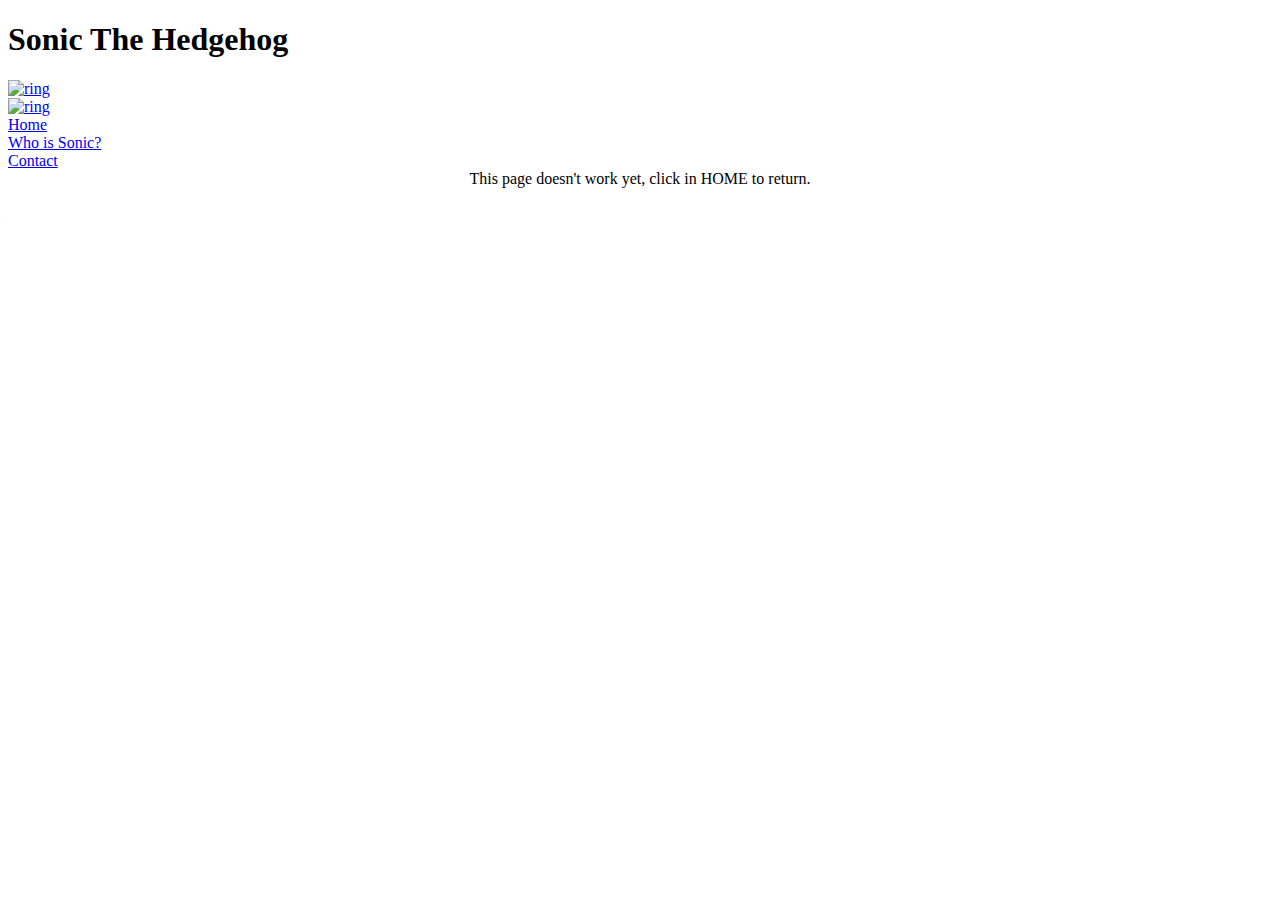
==== ring.html @ 6c686550 "uploading website" ====
<!DOCTYPE html>
<html>
<head>
    <meta charset="utf-8" />
    <title>Sonic The Hedgehog</title>
    <link rel="shorcut icon" href="../Practica/images/icono.png">
    <link rel="stylesheet" href="../Practica/style.css">
</head>
<body>
    <header class="fixed-bar">
        <h1 class="page-title">Sonic The Hedgehog</h1>
        <div class="ring"><a href="ring.html"><img src="../Practica/images/ring.gif" alt="ring" width="50" height="57"></a></div>
        <div class="ringt"><a href="ring.html"><img src="../Practica/images/ring.gif" alt="ring" width="50" height="57"></a></div>
    </header>
    <nav>
        <div class="nava">
            <li><a href="index.html">Home</a></li>
            <li><a href="whoissonic.html">Who is Sonic?</a></li>
            <li><a href="soniccontact.html">Contact</a></li>
        </div>
    </nav>
    <main>
        <div class="text"><center>This page doesn't work yet, click in HOME to return.</center></div>
    </main>
    <footer>
        <div class="rodapie">
            
        </div>
    </footer>
</body>
</html>
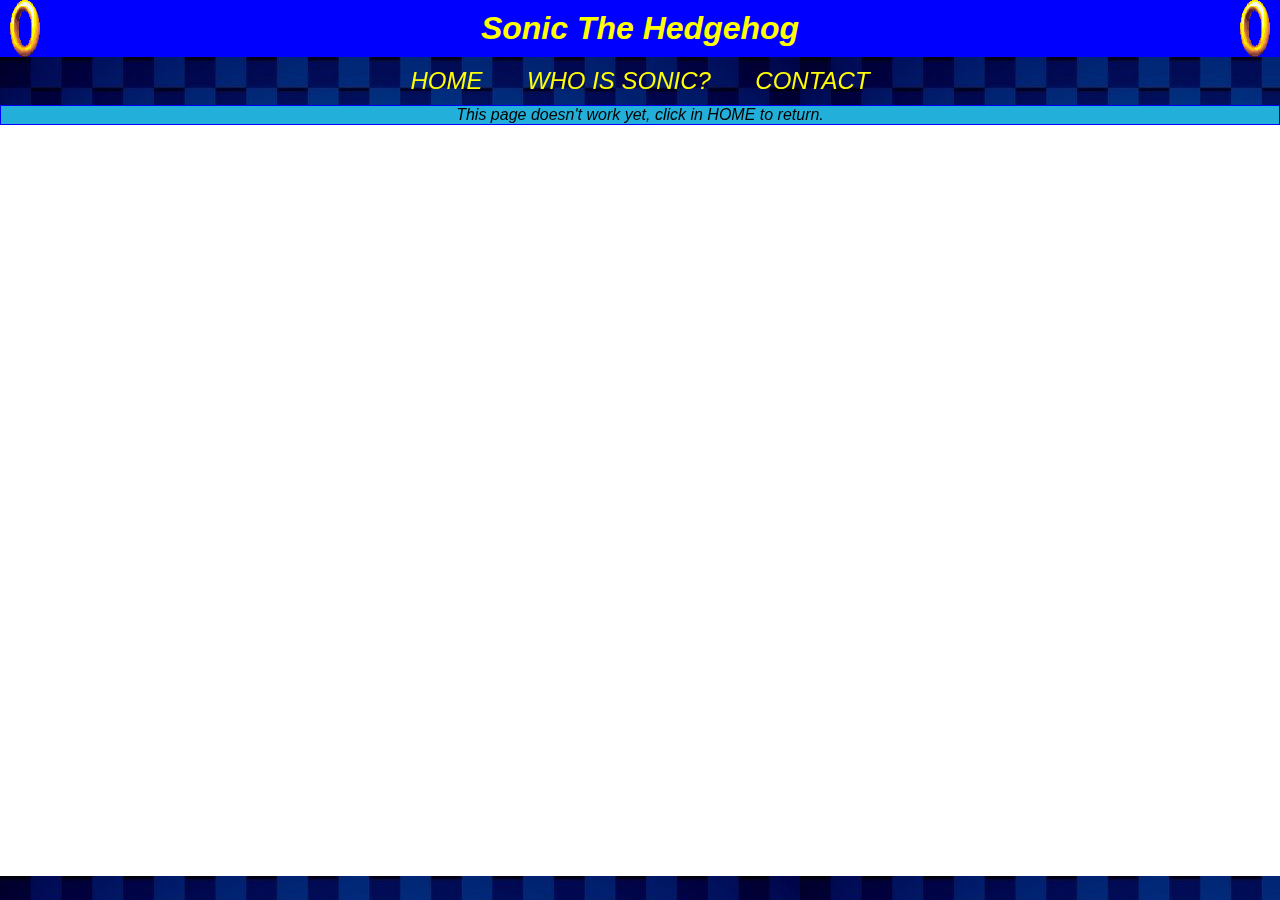
==== commit b48b4b79: "updating website" ====
--- a/ring.html
+++ b/ring.html
@@ -3,14 +3,14 @@
 <head>
     <meta charset="utf-8" />
     <title>Sonic The Hedgehog</title>
-    <link rel="shorcut icon" href="../Practica/images/icono.png">
-    <link rel="stylesheet" href="../Practica/style.css">
+    <link rel="shorcut icon" href="images/icono.png">
+    <link rel="stylesheet" href="style.css">
 </head>
 <body>
     <header class="fixed-bar">
         <h1 class="page-title">Sonic The Hedgehog</h1>
-        <div class="ring"><a href="ring.html"><img src="../Practica/images/ring.gif" alt="ring" width="50" height="57"></a></div>
-        <div class="ringt"><a href="ring.html"><img src="../Practica/images/ring.gif" alt="ring" width="50" height="57"></a></div>
+        <div class="ring"><a href="ring.html"><img src="images/ring.gif" alt="ring" width="50" height="57"></a></div>
+        <div class="ringt"><a href="ring.html"><img src="images/ring.gif" alt="ring" width="50" height="57"></a></div>
     </header>
     <nav>
         <div class="nava">
--- a/style.css
+++ b/style.css
@@ -0,0 +1,185 @@
+html {
+    background-color: white;
+    font-size: 100%;
+    font-family: sans-serif;
+    font-style: italic;
+}
+
+body{
+    margin: 0;
+    width: 100%;
+    position: fixed;
+}
+ a {
+    text-decoration:none;
+    color: yellow;
+ }
+ a:active, .doyouwant input:active {
+     color: red;
+ }
+ /*modal*/
+ .backdrop {
+     display: none;
+ }
+ .modal {
+     display: none;
+ }
+ 
+/*header*/
+.fixed-bar {
+    height: 57px;
+}
+.page-title {
+    background-color: blue;
+    width: 100%;
+    position: fixed;
+    margin: 0;
+    top: 0;
+    padding: 10px 0;
+    text-align: center;
+    color: yellow;
+}
+.ring {
+    position: fixed;
+    z-index: 100;
+}
+.ringt {
+    position: fixed;
+    float: right;
+    top: 0;
+    right: 0;
+}
+
+/*nav*/
+.nava {
+    text-align: center;
+    padding: 10px; 
+    text-transform: uppercase;
+    background-image: url("images/background.jpg");
+}
+.nava li {
+    display: inline-block;
+    
+    font-size: 16px;
+    font-size: 0.9rem;
+    margin: 0 20px;
+}
+
+/*modal*/
+.backdrop {
+    display: none;
+    position: fixed;
+    background: rgba(0, 0, 0, 0.5);
+    top: 0;
+    height: 100vh;
+    width: 100vw;
+    z-index: 1;
+}
+
+.modal {
+    display: none;
+    position: fixed;
+    background: white;
+    padding: 10px;
+    width: 500px;
+    height: 150px;
+    top: 100px;
+    z-index: 1;
+    left: calc(50% - 250px);
+    border-radius: 10px;
+}
+.modal  h1, p{
+    margin: 0;
+    text-align: center;
+}
+.modal button {
+    position: absolute;
+    top: 85px;
+    left: calc(50% - 75px);
+    color: yellow;
+    background-color: blue;
+    border-radius: 10px;
+    border: 2px solid yellow;
+    cursor: pointer;
+    width: 150px;
+    font-size: x-large;
+}
+.modal img {
+    background-color: white;
+}
+
+
+/*main*/
+
+.text {
+    background-color: rgb(34, 176, 219);
+    border: 1px solid blue;
+    display: flex;
+    flex-wrap: flex;
+    text-align: center;
+    justify-content: center;
+    padding: 0;
+    margin: 0;
+}
+.sonic-images{
+    background-color: white;
+    display: flex;
+    justify-content: space-between;
+    /*padding: 0 150px;*/
+}
+
+.sonic-images img {
+    width: 256px;
+    border: 1px solid blue;
+}
+
+.text-images {
+    padding: 0;
+    background-color: rgb(34, 176, 219);
+    border: 1px solid blue;
+    display: flex;
+    justify-content: space-between;
+}
+.text-images p{    
+    margin: 0 30px;
+}
+
+/*footer*/
+footer {
+    clear: both;
+}
+.rodapie {
+    background-image: url("images/background.jpg");
+    position: fixed;
+    bottom: 0;
+    width: 100%;
+    height: 24px;
+}
+.doyouwant {
+    position: fixed;
+    width: 100%;
+    padding: 0 5px;
+    margin: 0;
+    text-align: center;
+    bottom: 30px;
+}
+.doyouwant input {
+    margin: 0;
+    color: yellow;
+    background-color: blue;
+    border-radius: 10px;
+    border: 2px solid yellow;
+    cursor: pointer;
+    font-size: large;
+}
+
+@media (min-width: 600px) {
+    .nava li {
+        font-size: 1.5rem;
+    }
+}
+@media (max-width: 513px) {
+    .sonic-images img {
+        width: 100px;
+    } 
+}
